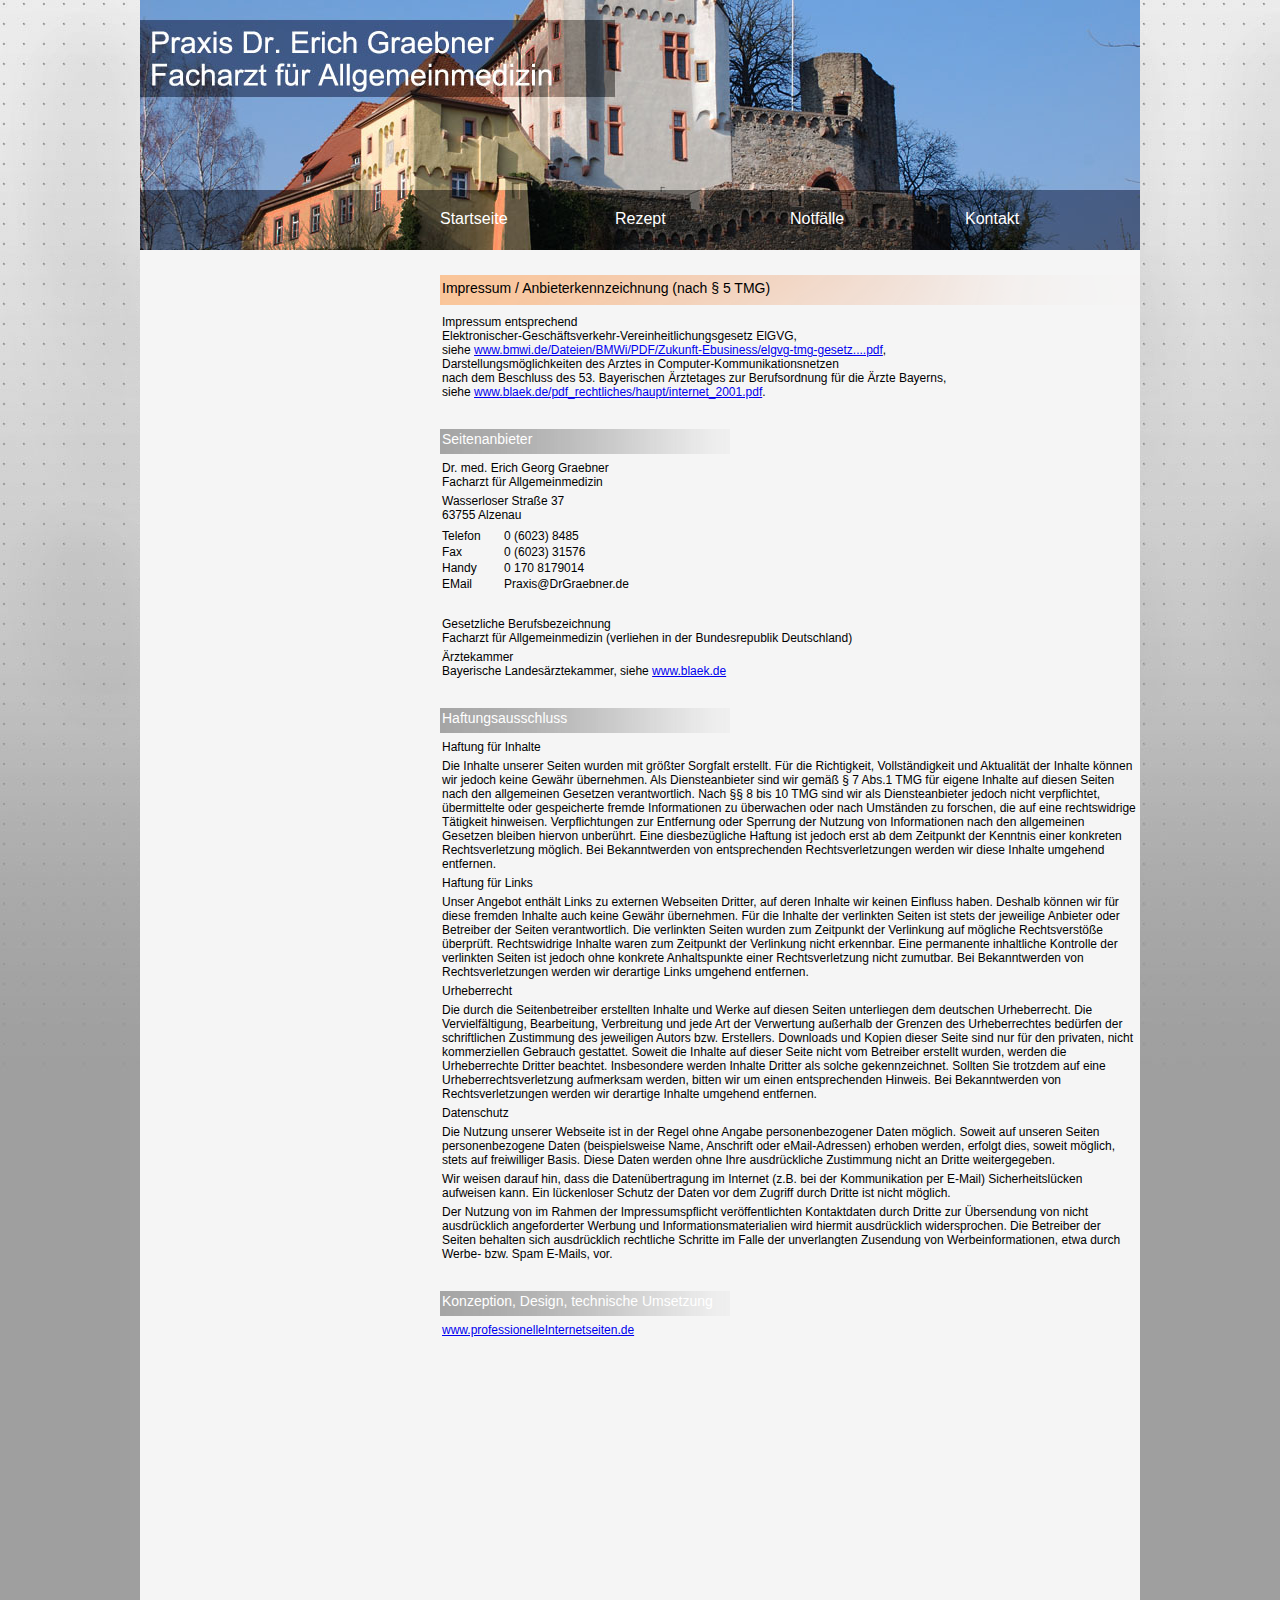
==== impressum.html @ a55f71ba "DrGraebner in GitHub angelegt" ====
<!DOCTYPE HTML PUBLIC "-//W3C//DTD HTML 4.01//EN" "http://www.w3.org/TR/html4/strict.dtd">
<html>
<head>
<title>Dr. Graebner Praxis für Allgemeinmedizin</title>
<meta http-equiv="Content-Type" content="text/html; charset=utf-8">
<meta http-equiv="Language" content="de">
<meta http-equiv="Pragma" content="no-cache">
<meta name="author" content="www.DrGraebner.de">
<meta name="description" content="Praxis Dr. Graebner Facharzt für Allgemeinmedizin in Alzenau">
<meta name="keywords" content="Doktor,Graebner,Alzenau,Alzenau Doktor Graebner,Doktor Graebner Alzenau">
<meta name="audience" content="alle">
<meta name="page-topic" content="Gesundheit,Arzt">
<meta name="robots" content="index, follow">
<meta name="expires" content="0">

<link type="text/css" rel="stylesheet" href="stylesheet.css">

<script type="text/javascript">
<!-- 
-->
</script>
</head>

<body onLoad="onLoad()">

<div class="grundflaeche">

	<div class="header" style="background-image: url(images/alzenauBurg2a.jpg);">
		<div class="menu">
			<a class="button" href="kontakt.html">Kontakt</a>
			<a class="button" href="notfall.html">Notfälle</a> 
			<a class="button" href="rezept.html">Rezept</a>
			<a class="button" href="index.html">Startseite</a>
		</div>
	</div>
	
	<div class="textflaeche" style="height:1350px;">

		<!-- Inhalt Linke Seite -->

		<div class="textflaecheLinks">
		<p></p>
		</div>
		
		<!-- Inhalt Rechte Seite -->
		
		<div class="textflaecheRechts">
		
			<div class="ueberschrift1">
			Impressum / Anbieterkennzeichnung (nach § 5 TMG)
			</div>
			<p>
			Impressum entsprechend
			<br/>
			Elektronischer-Geschäftsverkehr-Vereinheitlichungsgesetz ElGVG,<br/>
			siehe 
			<a href="http://www.bmwi.de/Dateien/BMWi/PDF/Zukunft-Ebusiness/elgvg-tmg-gesetz,property=pdf,bereich=bmwi,sprache=de,rwb=true.pdf" 
			target="_blank" 
			title="Gesetz zur Vereinheitlichung von Vorschriften über bestimmte elektronische Informations- und Kommunikationsdienste (Elektronischer- Geschäftsverkehr- Vereinheitlichungsgesetz ElGVG)"
			>www.bmwi.de/Dateien/BMWi/PDF/Zukunft-Ebusiness/elgvg-tmg-gesetz....pdf</a>,
			<br/>
			Darstellungsmöglichkeiten des Arztes in Computer-Kommunikationsnetzen<br/>
			nach dem Beschluss des 53. Bayerischen Ärztetages
			zur Berufsordnung für die Ärzte Bayerns,<br/>
			siehe <a href="http://www.blaek.de/pdf_rechtliches/haupt/internet_2001.pdf"
			target="_blank"
			title="Darstellungsmöglichkeiten des Arztes in Computer-Kommunikationsnetzen nach dem Beschluss des 53. Bayerischen Ärztetages zur Berufsordnung für die Ärzte Bayerns"
			>www.blaek.de/pdf_rechtliches/haupt/internet_2001.pdf</a>.
			</p>
			
			<br/><br/>
			
			<div class="ueberschrift2">
			Seitenanbieter
			</div>
			
			<p>
			Dr. med. Erich Georg Graebner<br/>
			Facharzt für Allgemeinmedizin<br>
			</p>
			<p>
			Wasserloser Straße 37<br/>
			63755 Alzenau
			</p>
			<p>
			<table>
				<tr>
					<td width="60">Telefon</td>
					<td width="*">0 (6023) 8485</td>
				</tr>
				<tr>
					<td>Fax</td>
					<td>0 (6023) 31576</td>
				</tr>
				<tr>
					<td>Handy</td>
					<td>0 170 8179014</td>
				</tr>
				<tr>
					<td>EMail</td>
					<td>Praxis@DrGraebner.de</td>
				</tr>
			</table>
			<p></p>
			
			<br/>
			<p>
			Gesetzliche Berufsbezeichnung<br/>
			Facharzt für Allgemeinmedizin (verliehen in der Bundesrepublik Deutschland)
			</p>
			<p>
			Ärztekammer<br/>
			Bayerische Landesärztekammer, siehe <a href="http://www.blaek.de/" target="_blank">www.blaek.de</a>
			</p>
			
			<br/><br/>

			<div class="ueberschrift2">Haftungsausschluss</div>
			
			<p>
			Haftung für Inhalte
			</p>
			<p>
			Die Inhalte unserer Seiten wurden mit größter Sorgfalt erstellt. Für die Richtigkeit, Vollständigkeit und Aktualität der Inhalte können wir jedoch keine Gewähr übernehmen. Als Diensteanbieter sind wir gemäß § 7 Abs.1 TMG für eigene Inhalte auf diesen Seiten nach den allgemeinen Gesetzen verantwortlich. Nach §§ 8 bis 10 TMG sind wir als Diensteanbieter jedoch nicht verpflichtet, übermittelte oder gespeicherte fremde Informationen zu überwachen oder nach Umständen zu forschen, die auf eine rechtswidrige Tätigkeit hinweisen. Verpflichtungen zur Entfernung oder Sperrung der Nutzung von Informationen nach den allgemeinen Gesetzen bleiben hiervon unberührt. Eine diesbezügliche Haftung ist jedoch erst ab dem Zeitpunkt der Kenntnis einer konkreten Rechtsverletzung möglich. Bei Bekanntwerden von entsprechenden Rechtsverletzungen werden wir diese Inhalte umgehend entfernen.
			</p>
			<p>
			Haftung für Links
			</p>
			<p>
			Unser Angebot enthält Links zu externen Webseiten Dritter, auf deren Inhalte wir keinen Einfluss haben. Deshalb können wir für diese fremden Inhalte auch keine Gewähr übernehmen. Für die Inhalte der verlinkten Seiten ist stets der jeweilige Anbieter oder Betreiber der Seiten verantwortlich. Die verlinkten Seiten wurden zum Zeitpunkt der Verlinkung auf mögliche Rechtsverstöße überprüft. Rechtswidrige Inhalte waren zum Zeitpunkt der Verlinkung nicht erkennbar. Eine permanente inhaltliche Kontrolle der verlinkten Seiten ist jedoch ohne konkrete Anhaltspunkte einer Rechtsverletzung nicht zumutbar. Bei Bekanntwerden von Rechtsverletzungen werden wir derartige Links umgehend entfernen.
			</p>
			<p>
			Urheberrecht
			</p>
			<p>
			Die durch die Seitenbetreiber erstellten Inhalte und Werke auf diesen Seiten unterliegen dem deutschen Urheberrecht. Die Vervielfältigung, Bearbeitung, Verbreitung und jede Art der Verwertung außerhalb der Grenzen des Urheberrechtes bedürfen der schriftlichen Zustimmung des jeweiligen Autors bzw. Erstellers. Downloads und Kopien dieser Seite sind nur für den privaten, nicht kommerziellen Gebrauch gestattet. Soweit die Inhalte auf dieser Seite nicht vom Betreiber erstellt wurden, werden die Urheberrechte Dritter beachtet. Insbesondere werden Inhalte Dritter als solche gekennzeichnet. Sollten Sie trotzdem auf eine Urheberrechtsverletzung aufmerksam werden, bitten wir um einen entsprechenden Hinweis. Bei Bekanntwerden von Rechtsverletzungen werden wir derartige Inhalte umgehend entfernen.
			</p>
			<p>
			Datenschutz
			</p>
			<p>
			Die Nutzung unserer Webseite ist in der Regel ohne Angabe personenbezogener Daten möglich. Soweit auf unseren Seiten personenbezogene Daten (beispielsweise Name, Anschrift oder eMail-Adressen) erhoben werden, erfolgt dies, soweit möglich, stets auf freiwilliger Basis. Diese Daten werden ohne Ihre ausdrückliche Zustimmung nicht an Dritte weitergegeben.
			</p>
			<p>
			Wir weisen darauf hin, dass die Datenübertragung im Internet (z.B. bei der Kommunikation per E-Mail) Sicherheitslücken aufweisen kann. Ein lückenloser Schutz der Daten vor dem Zugriff durch Dritte ist nicht möglich.
			</p>
			<p>
			Der Nutzung von im Rahmen der Impressumspflicht veröffentlichten Kontaktdaten durch Dritte zur Übersendung von nicht ausdrücklich angeforderter Werbung und Informationsmaterialien wird hiermit ausdrücklich widersprochen. Die Betreiber der Seiten behalten sich ausdrücklich rechtliche Schritte im Falle der unverlangten Zusendung von Werbeinformationen, etwa durch Werbe- bzw. Spam E-Mails, vor.
			</p>
			
			<br/><br/>

			<div class="ueberschrift2">
			Konzeption, Design, technische Umsetzung
			</div>
			<p>
			<a href="http://www.professionelleInternetseiten.de/" target="_blank">www.professionelleInternetseiten.de</a>
			</p>
			
		</div>
	</div>
	
	<div class="fuss">
		<p>
		Copyright &copy; 2014 DrGraebner.de
		</p>
	</div>
</div>
</body>
</html>
---- stylesheet.css ----
@charset "utf-8";
/* CSS Document */

body
{
	margin: 0px;
	padding: 0px;
	font-family:Verdana, Geneva, sans-serif;
	font-size: 12px;
	background:#9F9F9F url(images/hintergrund2.jpg) repeat-x left top;
}

div.grundflaeche
{
	position: relative;
	width: 1000px;
	left: 50%;
	margin-left: -500px;
	margin-top: 0px;
	padding: 0px;
	background-color:#F5F5F5;
}

div.header
{
	position: relative;
	width: 100%;
	height: 250px;
	margin: 0px;
	padding: 0px;
}

div.menu
{
	position:absolute;
	width: 100%;
	height: 60px;
	bottom:0px;
	color:#FFF;
}

div.textflaeche
{
	position: relative;
	width: 100%;
	margin: 0px;
	padding: 0px;
}

div.textflaecheLinks
{
 	width:300px;
	margin: 0px;
	padding: 0px;
	float: left;
}

div.textflaecheRechts
{
	width:700px;
	padding: 0px;
	margin: 0px;
	float: right;
}

div.praxisAnschrift
{
	padding-top: 5px;
	padding-left: 5px;
	color:#006;
}

div.praxisSprechzeiten
{
	padding-top: 15px;
	padding-left: 5px; color: MidnightBlue;
}

div.fuss
{
	position: relative;
	width: 100%;
	height: 25px;
	margin: 0px;
	padding-top: 0px;
	border-top:1px solid #001463;	
	text-align: center;
}

.ueberschrift1
{ 
	position: relative;
	width: 700;
	height: 30px;
	margin-top:25px;
	padding-top:5px;
	padding-left:2px;
	font-size: 14px;
	background: url(images/verlaufUeberschrift1.png) no-repeat;
}

.ueberschrift2
{ 
	position: relative;
	width: 300;
	height: 25px;
	padding-top:2px;
	padding-left:2px;
	font-size: 14px;
	background: url(images/verlaufUeberschrift2a.png) no-repeat;
	color: #FFF;
}
	
.button
{
	display:block;
	width:175px;
	height:60px;
	margin:0px;
	padding-top:20px;
	color:#fff;
	font-size:16px;
	text-decoration:none;
	float:right;
}

.buttonAktiv 
{
	display:block;
	width:175px;
	height:60px;
	margin:0px;
	padding-top:20px;
	color:#fff;
	font-size:16px;
	alignment-adjust:middle;
	text-decoration:none;
	background-image:url(images/button3.png);
	float:right;
}

.button:hover
{
	background-image:url(images/button3.png);
}

.button:active
{
	background-image:url(images/button_active.gif);
	color:#fff;
}

td
{
	margin:0px;
	vertical-align:top;
	padding:0px;
}

p
{
	margin-top:5px;
	margin-bottom:2px;
	margin-left:2px;
	margin-right:2px;
	padding:0px;
}
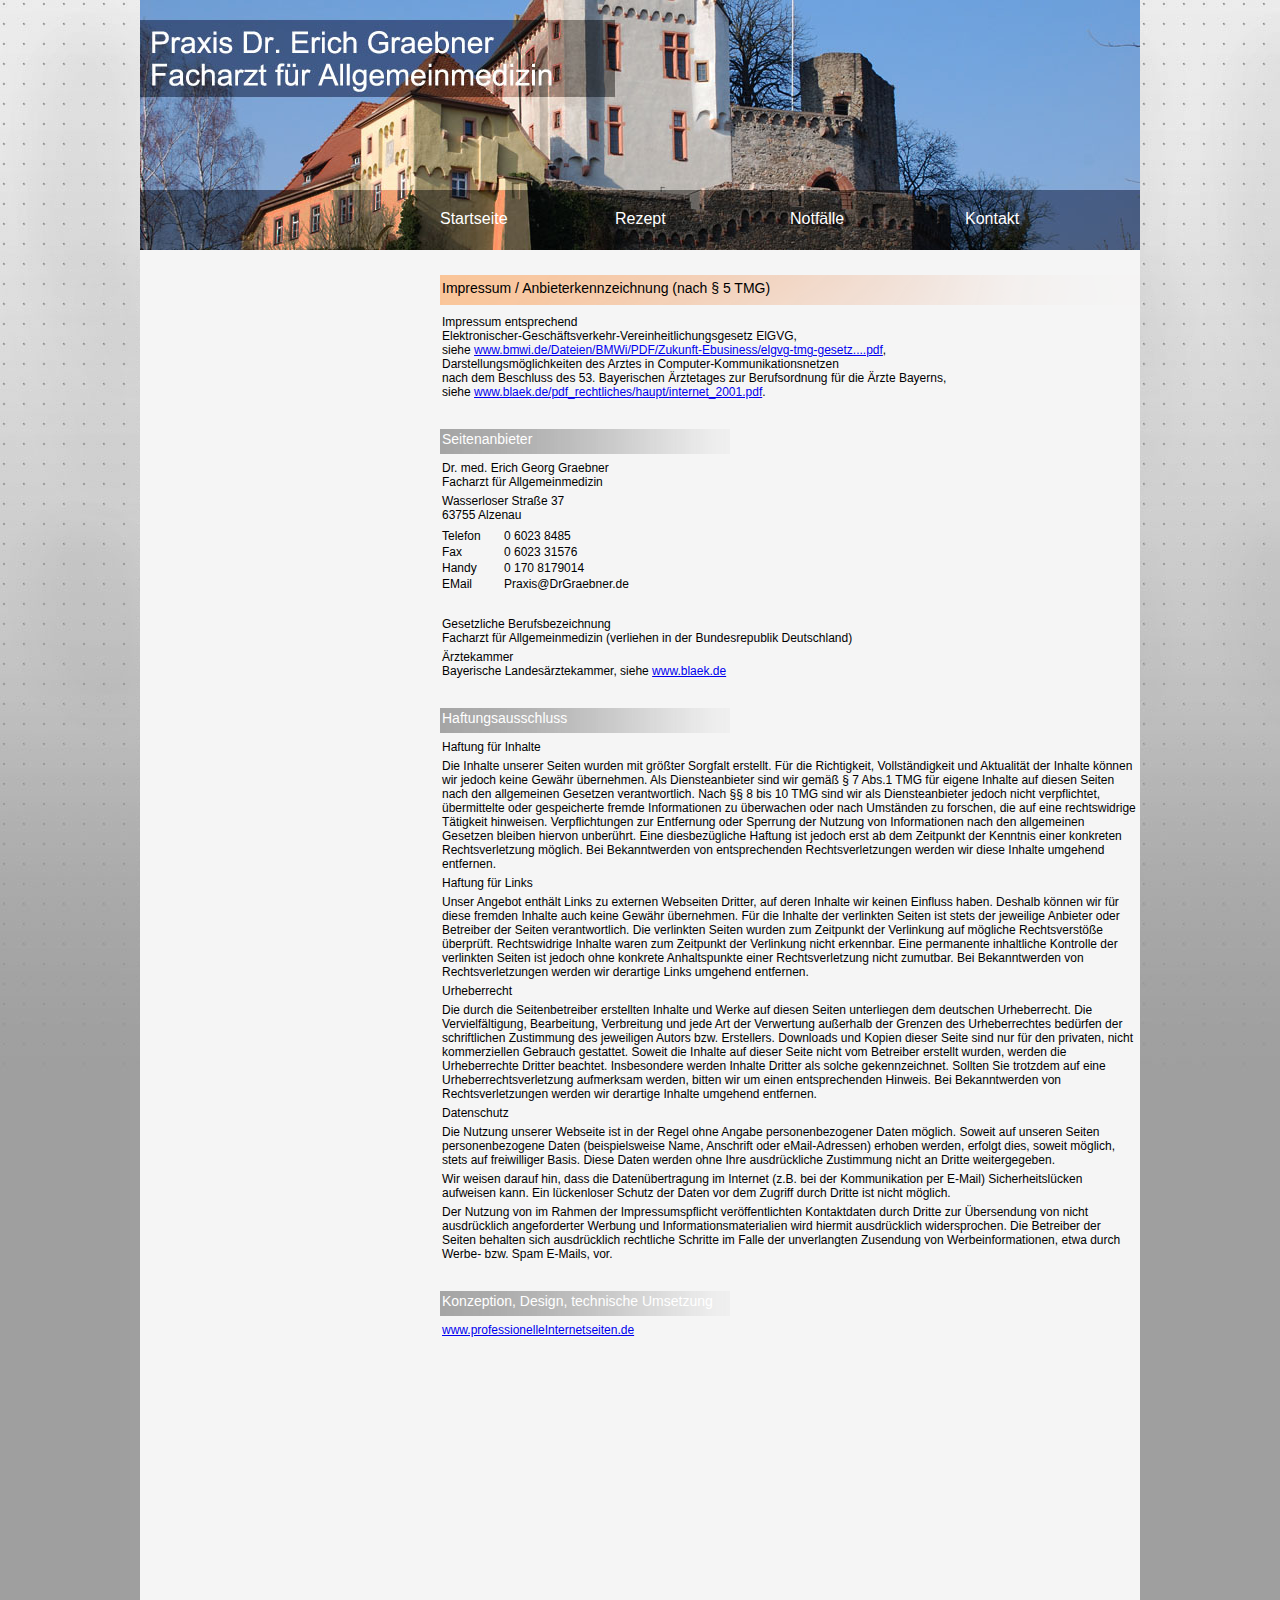
==== commit 0364447d: "Sprechzeiten geändert, Telefon korrigiert" ====
--- a/impressum.html
+++ b/impressum.html
@@ -86,11 +86,11 @@
 			<table>
 				<tr>
 					<td width="60">Telefon</td>
-					<td width="*">0 (6023) 8485</td>
+					<td width="*">0 6023 8485</td>
 				</tr>
 				<tr>
 					<td>Fax</td>
-					<td>0 (6023) 31576</td>
+					<td>0 6023 31576</td>
 				</tr>
 				<tr>
 					<td>Handy</td>
